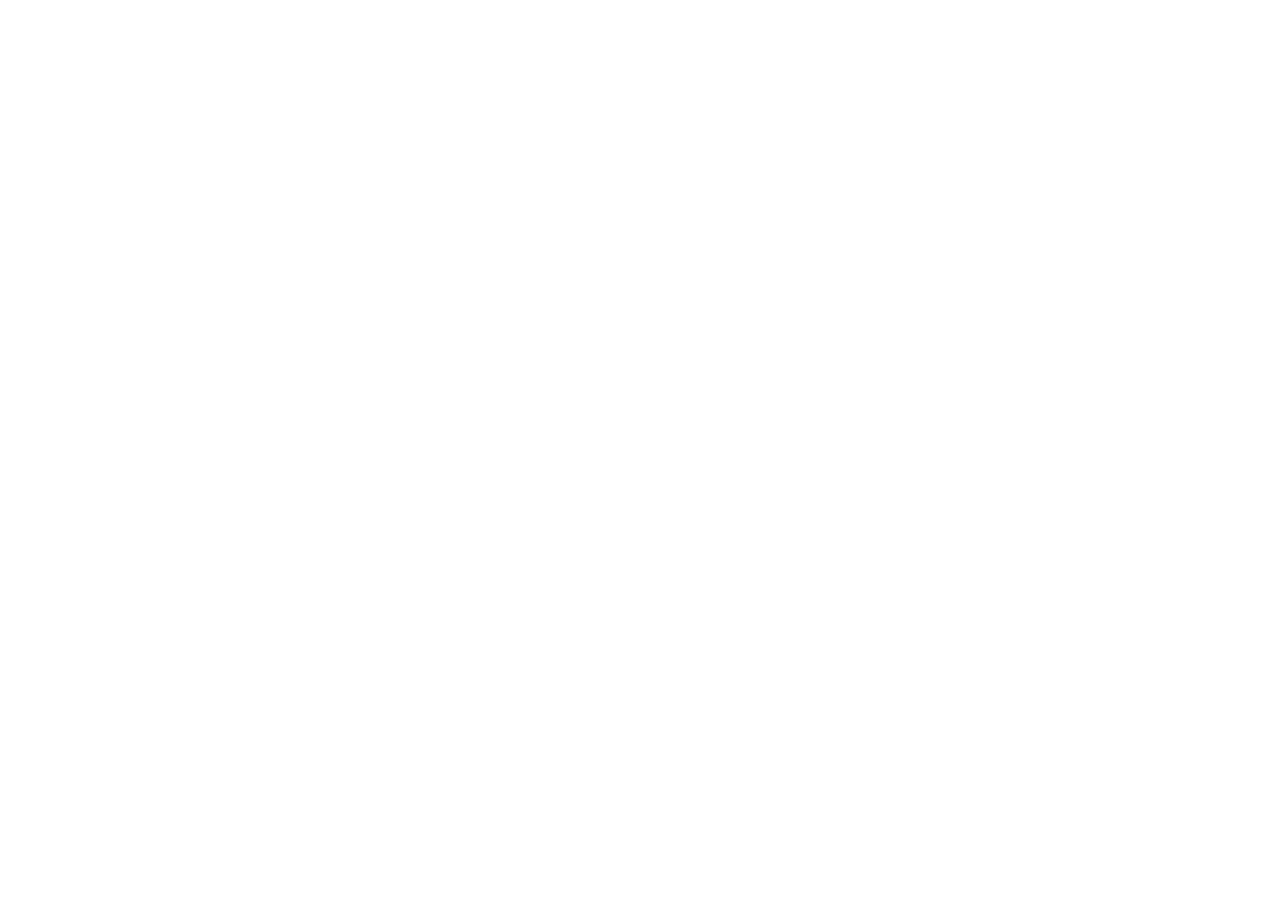
==== git. project/index.html @ b54da451 "added header" ====
<!DOCTYPE html>
<html lang="en">
<head>
    <meta charset="UTF-8">
    <meta http-equiv="X-UA-Compatible" content="IE=edge">
    <meta name="viewport" content="width=device-width, initial-scale=1.0">
    <title>Document</title>
</head>
<body>
    
</body>
</html>
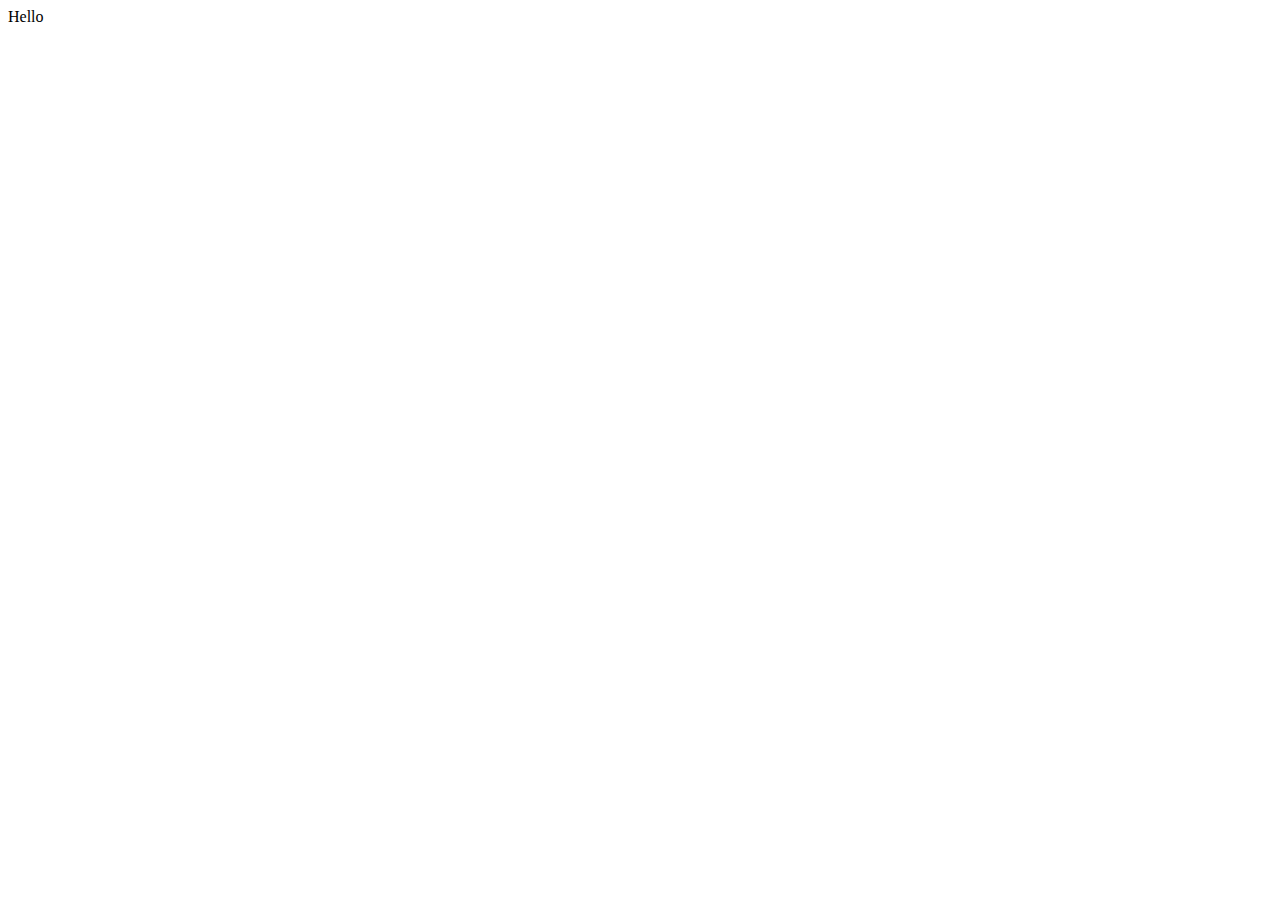
==== commit 94a0e53e: "added files" ====
--- a/git. project/index.html
+++ b/git. project/index.html
@@ -7,6 +7,6 @@
     <title>Document</title>
 </head>
 <body>
-    
+    <header> Hello </header>
 </body>
 </html>